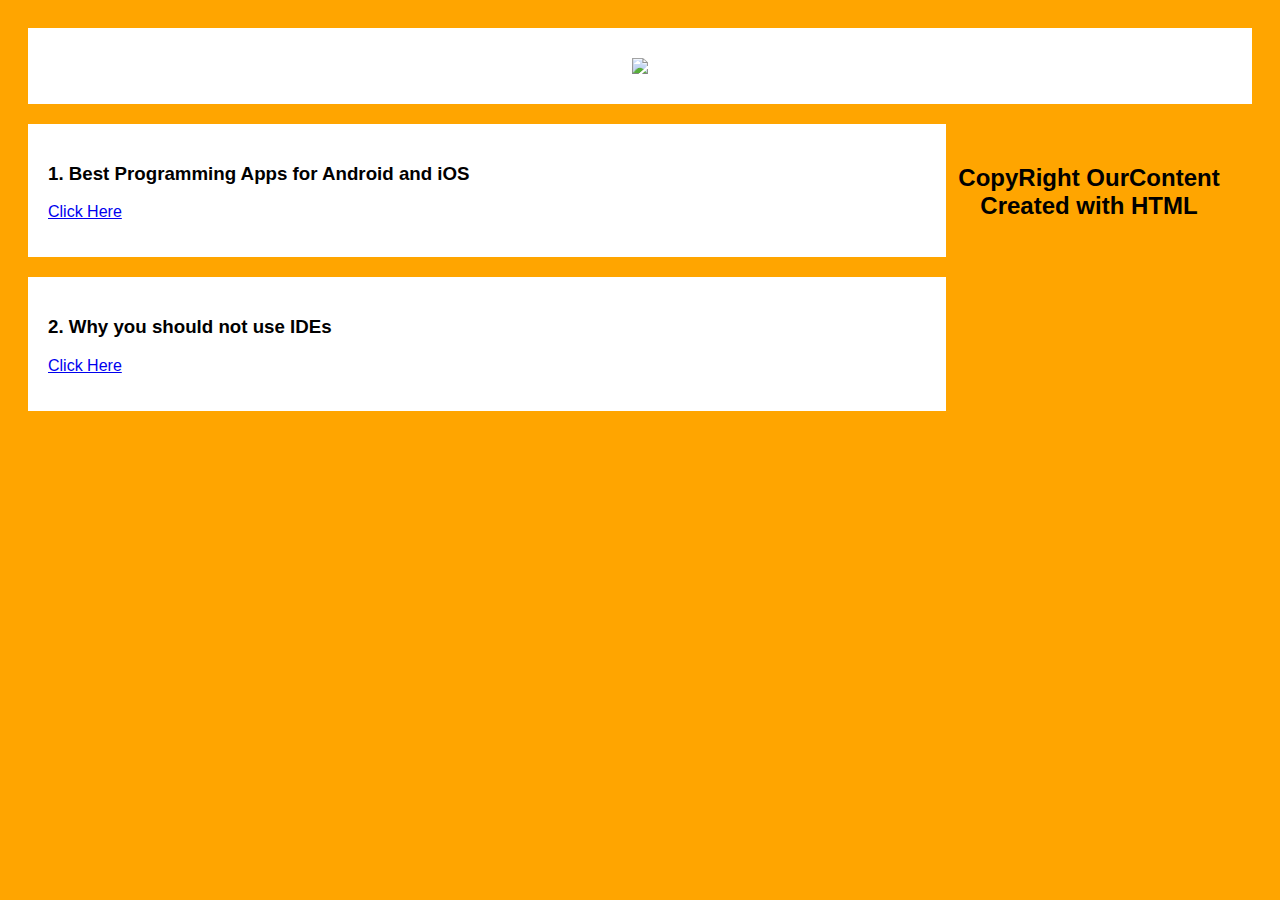
==== blog.html @ b3c0ff1b "Add files via upload" ====
<html>
<head>
<style>
body {
  font-family: Arial;
  padding: 20px;
  background:orange;
}

.card {
    background-color: white;
    padding: 20px;
    margin-top: 20px;
}
.header {
  padding: 30px;
  font-size: 40px;
  text-align: center;
  background: white;
}

.leftcolumn {
  float: left;
  width: 75%;
}

.fakeimg {
  background-color: #aaa;
  width: 100%;
  padding: 20px;
}

.footer {
  padding: 20px;
  text-align: center;
  background: orange;
  margin-top: 20px;
}

@media screen and (max-width: 800px) {
  .leftcolumn, .rightcolumn {
    width: 100%;
    padding: 0;
  }
}
</style>
</head>
<body>
<div class="header">
  <img src ="images/logo.png">
</div>
<div class="row">
  <div class="leftcolumn">
    <div class="card">
<h3>1. Best Programming Apps for Android and iOS</h3>
<p><a href = "program.html">Click Here</a></p></div>
    <div class ="card">
<h3>2. Why you should not use IDEs</h3>
<p><a href = "editor.html">Click Here</a></p></div>
   </div>
</div>
<div class="footer">
  <h2>CopyRight OurContent<br>Created with HTML</h2>
</div>
</body>
</html>
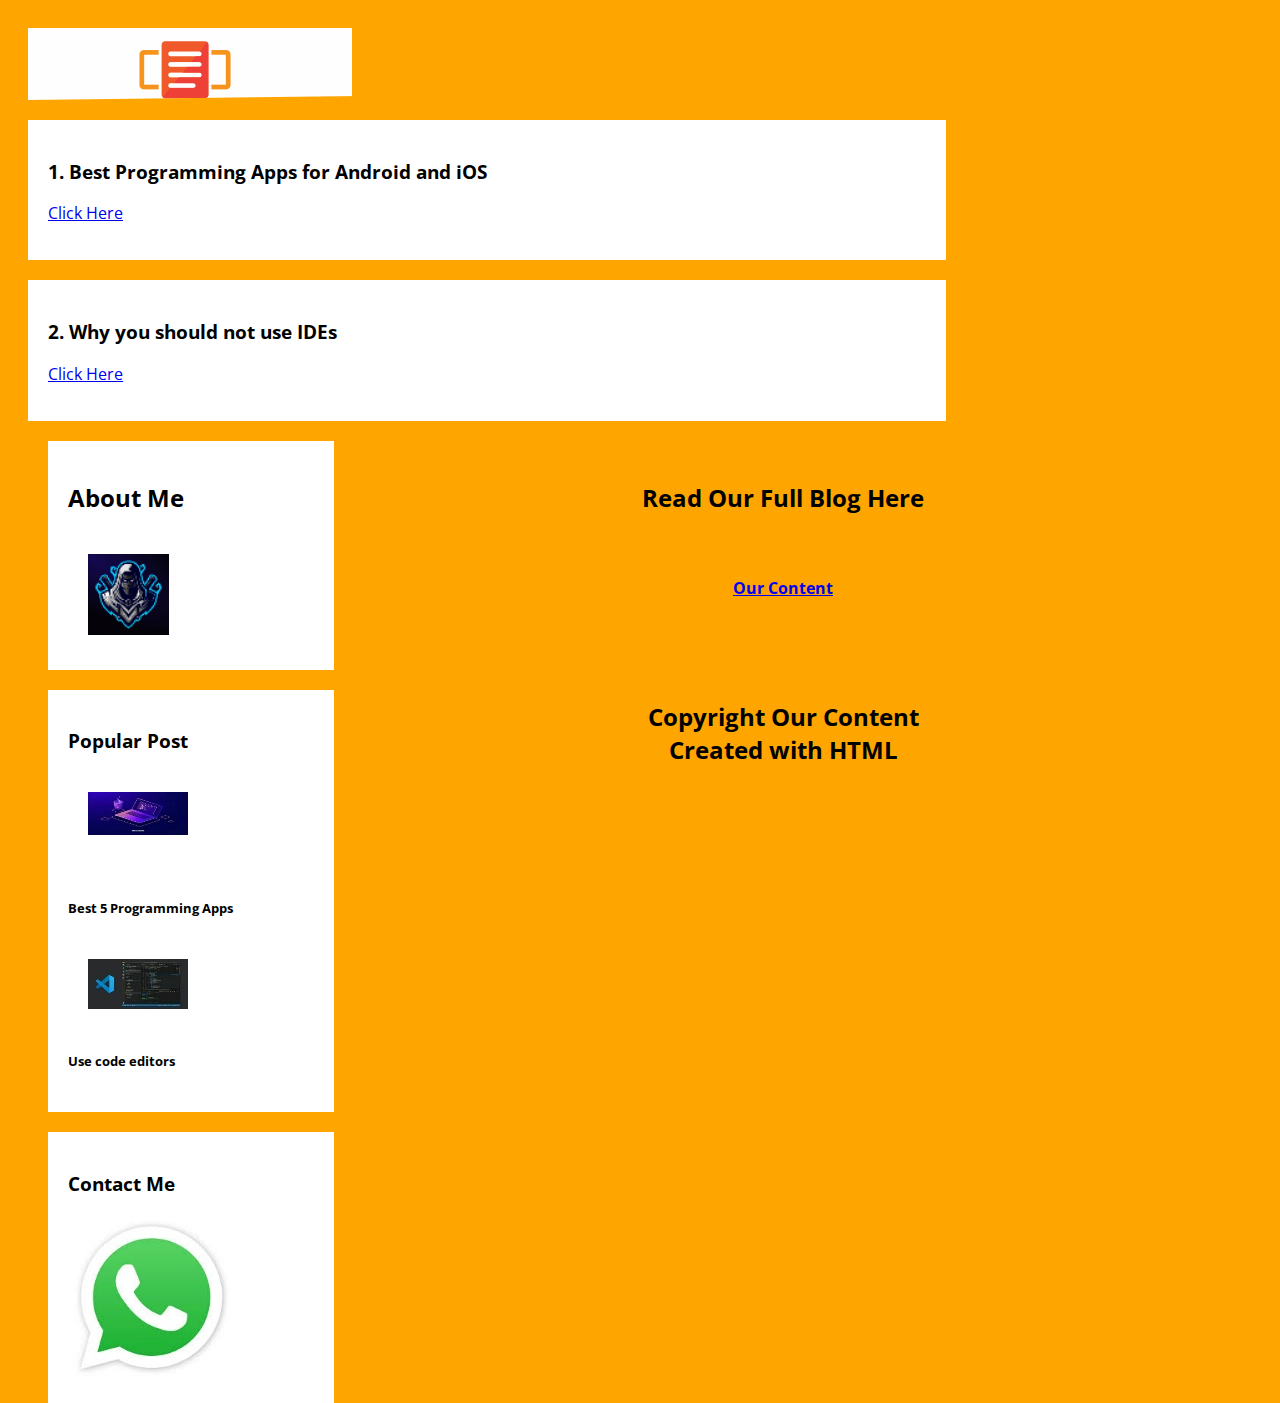
==== commit b10511aa: "Add files via upload" ====
--- a/blog.html
+++ b/blog.html
@@ -1,49 +1,7 @@
 <html>
 <head>
-<style>
-body {
-  font-family: Arial;
-  padding: 20px;
-  background:orange;
-}
-
-.card {
-    background-color: white;
-    padding: 20px;
-    margin-top: 20px;
-}
-.header {
-  padding: 30px;
-  font-size: 40px;
-  text-align: center;
-  background: white;
-}
-
-.leftcolumn {
-  float: left;
-  width: 75%;
-}
-
-.fakeimg {
-  background-color: #aaa;
-  width: 100%;
-  padding: 20px;
-}
-
-.footer {
-  padding: 20px;
-  text-align: center;
-  background: orange;
-  margin-top: 20px;
-}
-
-@media screen and (max-width: 800px) {
-  .leftcolumn, .rightcolumn {
-    width: 100%;
-    padding: 0;
-  }
-}
-</style>
+<link rel="stylesheet" type="text/css" href="style.css">
+<link href="https://fonts.googleapis.com/css?family=Open+Sans" rel="stylesheet">
 </head>
 <body>
 <div class="header">
@@ -59,8 +17,33 @@
 <p><a href = "editor.html">Click Here</a></p></div>
    </div>
 </div>
+</div>
+  </div>
+  <div class="rightcolumn">
+    <div class="card">
+      <h2>About Me</h2>
+      <div class="fakeimg" style="height:100px;"><img src = "images/profile.png"></div>
+      <p></p>
+    </div>
+    <div class="card">
+      <h3>Popular Post</h3>
+      <div class="fakeimg"><a href = "program.html"><img src = "images/program-100.jpg"></a> </div><br>
+      <h5>Best 5 Programming Apps</h5>
+      <div class="fakeimg"><a href = "editor.html"><img src = "images/editor-100.jpg"></a></div>
+      <h5>Use code editors</h5>
+    </div>
+    <div class="card">
+      <h3>Contact Me</h3>
+      <a href = "https://wa.link/kfzb33"><img src = "images/wa.jpg"></a>
+    </div>
+  </div>
+</div>
+
 <div class="footer">
-  <h2>CopyRight OurContent<br>Created with HTML</h2>
+<h2>Read Our Full Blog Here</h2><br><a href = "blog.html"><h4>Our Content</h4></a>
+</div>
+<div class="footer">
+  <h2>Copyright Our Content<br>Created with HTML</h2>
 </div>
 </body>
 </html>--- a/style.css
+++ b/style.css
@@ -0,0 +1,120 @@
+*{
+    box-sizing: border-box;
+    font-family: 'Open Sans', sans-serif;
+}
+.header {
+    width: 100%;
+    height: 8vh;
+    background: linear-gradient(57 deg,red, yellow, );
+    clip-path: polygon(0% 0%, 100% 0%, 100% 80%, 0% 100%);
+
+}
+nav{
+    width: 100%; height: 100px;
+    /*background-color:  red;*/
+    display: flex; color: white;
+    
+}
+.logo{
+    width: 50%;
+    height: 100px;
+}
+
+.logo h1{
+    line-height: 100px;
+    padding-left: 50px;
+}
+
+.menu{
+    width: 50%; height: 100px;
+}
+
+.menu ul{
+    width: 100%;
+    height: 100px;
+    display: flex;
+    flex-direction: row;
+    justify-content: space-around;
+    align-items:  center;
+}
+
+.menu ul li{
+    list-style: none;
+    font-size: 12px;
+    font-weight: bold;
+    text-transform: uppercase;
+}
+
+section{ display: flex;  }
+
+.leftside { width: 45%; height: auto; overflow: hidden; margin-top: 20px;}
+
+.leftside img{  width: 600px;  height: 500px; }
+
+.rightside{ width: 55%; height: 300px; color: white; text-align: center; margin-top: 80px; padding: 40px;}
+
+.rightside h1{ text-align: center;
+    color: #ffffff;
+    font-size: 50px;
+    font-weight: 900;
+    text-transform: uppercase; } 
+
+.rightside p {  
+    font-size: 1.1rem; padding: 30px 0; }
+
+.rightside button{   font-size: 17px;
+    font-weight: 600;
+    color: white;
+    text-transform: uppercase;
+    background: linear-gradient(57deg, #00C6A7 , #1E4D92 ); 
+    border-radius: 4px 4px 4px 4px;
+    padding: 20px 35px ; 
+}
+
+
+
+.rightside button:hover{
+      background: linear-gradient(57deg, #1E4D92, #00C6A7 );   
+}
+
+body {
+  font-family:Helvetica;
+  padding: 20px;
+  background: orange;
+}
+
+.leftcolumn { 
+  float: left;
+  width: 75%;
+}
+
+.rightcolumn {
+  float: left;
+  width: 25%;
+  padding-left: 20px;
+}
+
+.fakeimg {
+  background-color: white;
+  width: 85%;
+  padding: 20px;
+}
+
+.card {
+  background-color: white;
+  padding: 20px;
+  margin-top: 20px;
+}
+
+.row:after {
+  content: "";
+  display: table;
+  clear: both;
+}
+
+.footer {
+  padding: 20px;
+  text-align: center;
+  background: ;
+  margin-top: 20px;
+}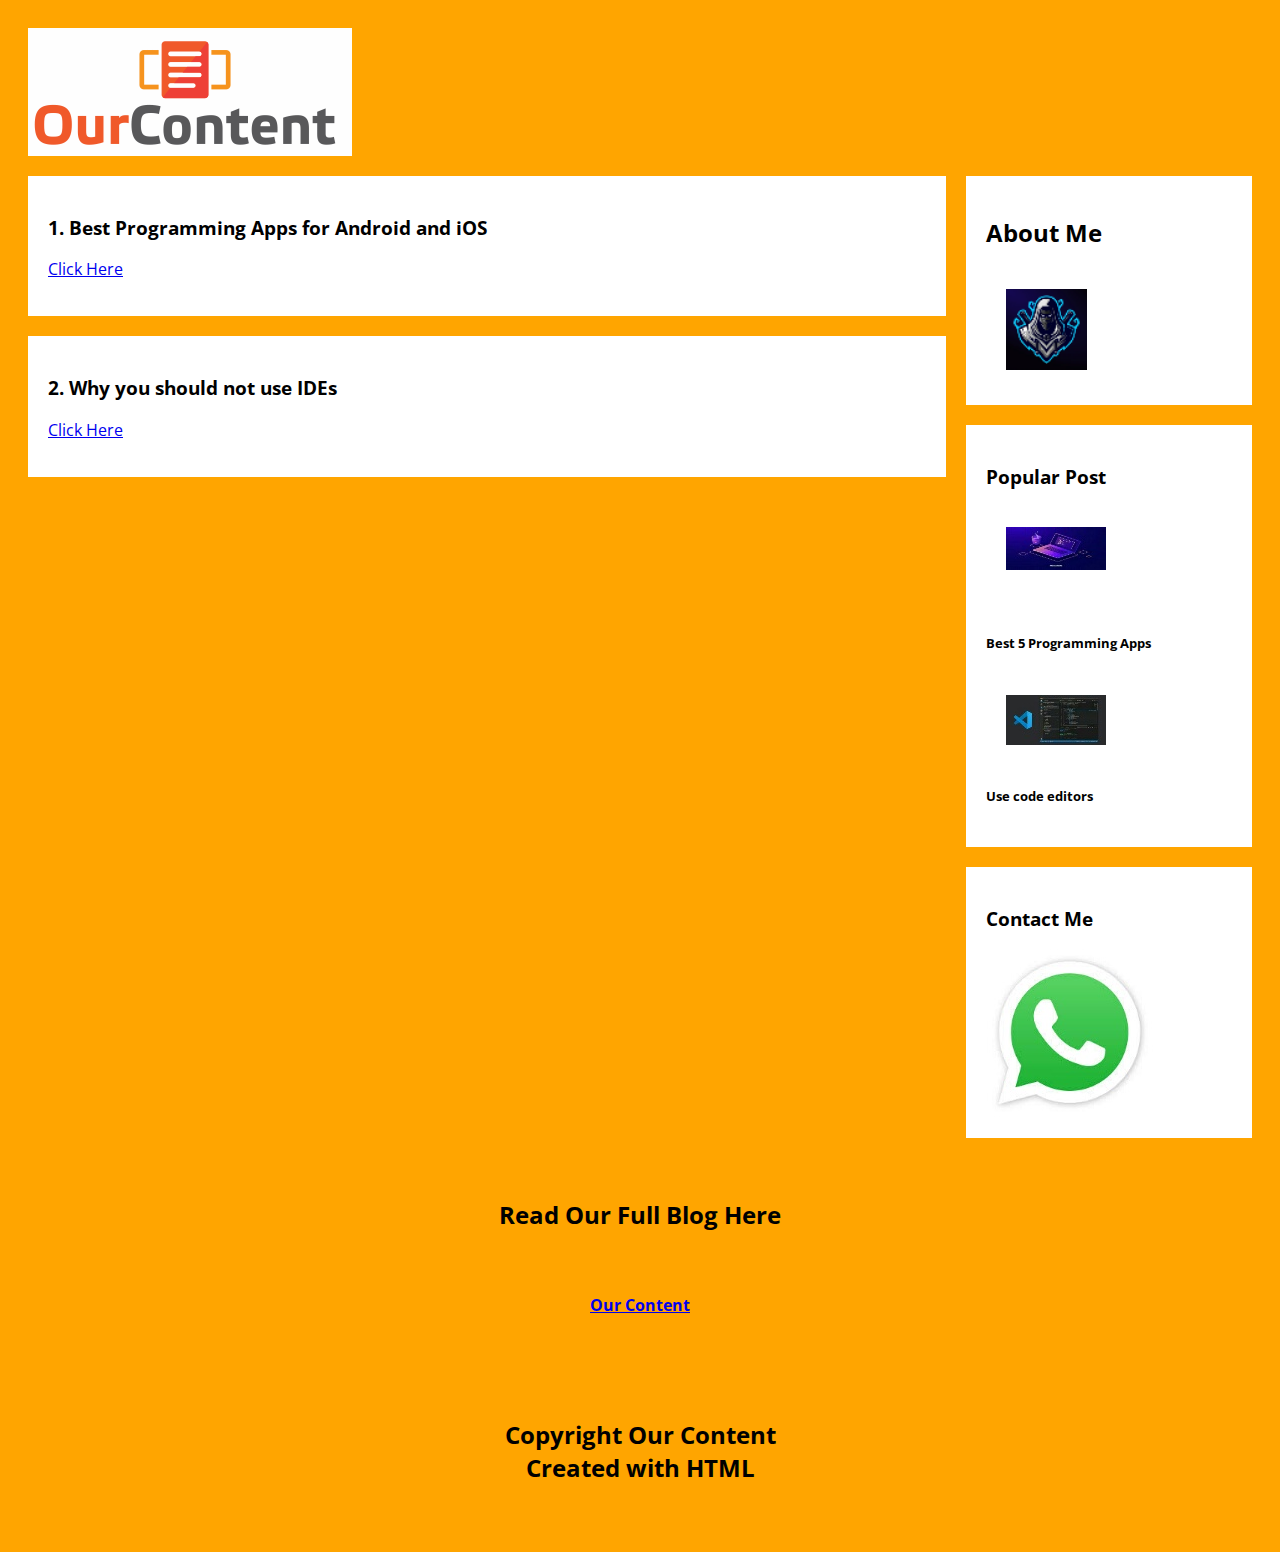
==== commit 0f62319a: "Add files via upload" ====
--- a/blog.html
+++ b/blog.html
@@ -4,7 +4,7 @@
 <link href="https://fonts.googleapis.com/css?family=Open+Sans" rel="stylesheet">
 </head>
 <body>
-<div class="header">
+<div class="nonheader">
   <img src ="images/logo.png">
 </div>
 <div class="row">
@@ -16,9 +16,6 @@
 <h3>2. Why you should not use IDEs</h3>
 <p><a href = "editor.html">Click Here</a></p></div>
    </div>
-</div>
-</div>
-  </div>
   <div class="rightcolumn">
     <div class="card">
       <h2>About Me</h2>
--- a/style.css
+++ b/style.css
@@ -4,7 +4,7 @@
 }
 .header {
     width: 100%;
-    height: 8vh;
+    height: 15vh;
     background: linear-gradient(57 deg,red, yellow, );
     clip-path: polygon(0% 0%, 100% 0%, 100% 80%, 0% 100%);
 
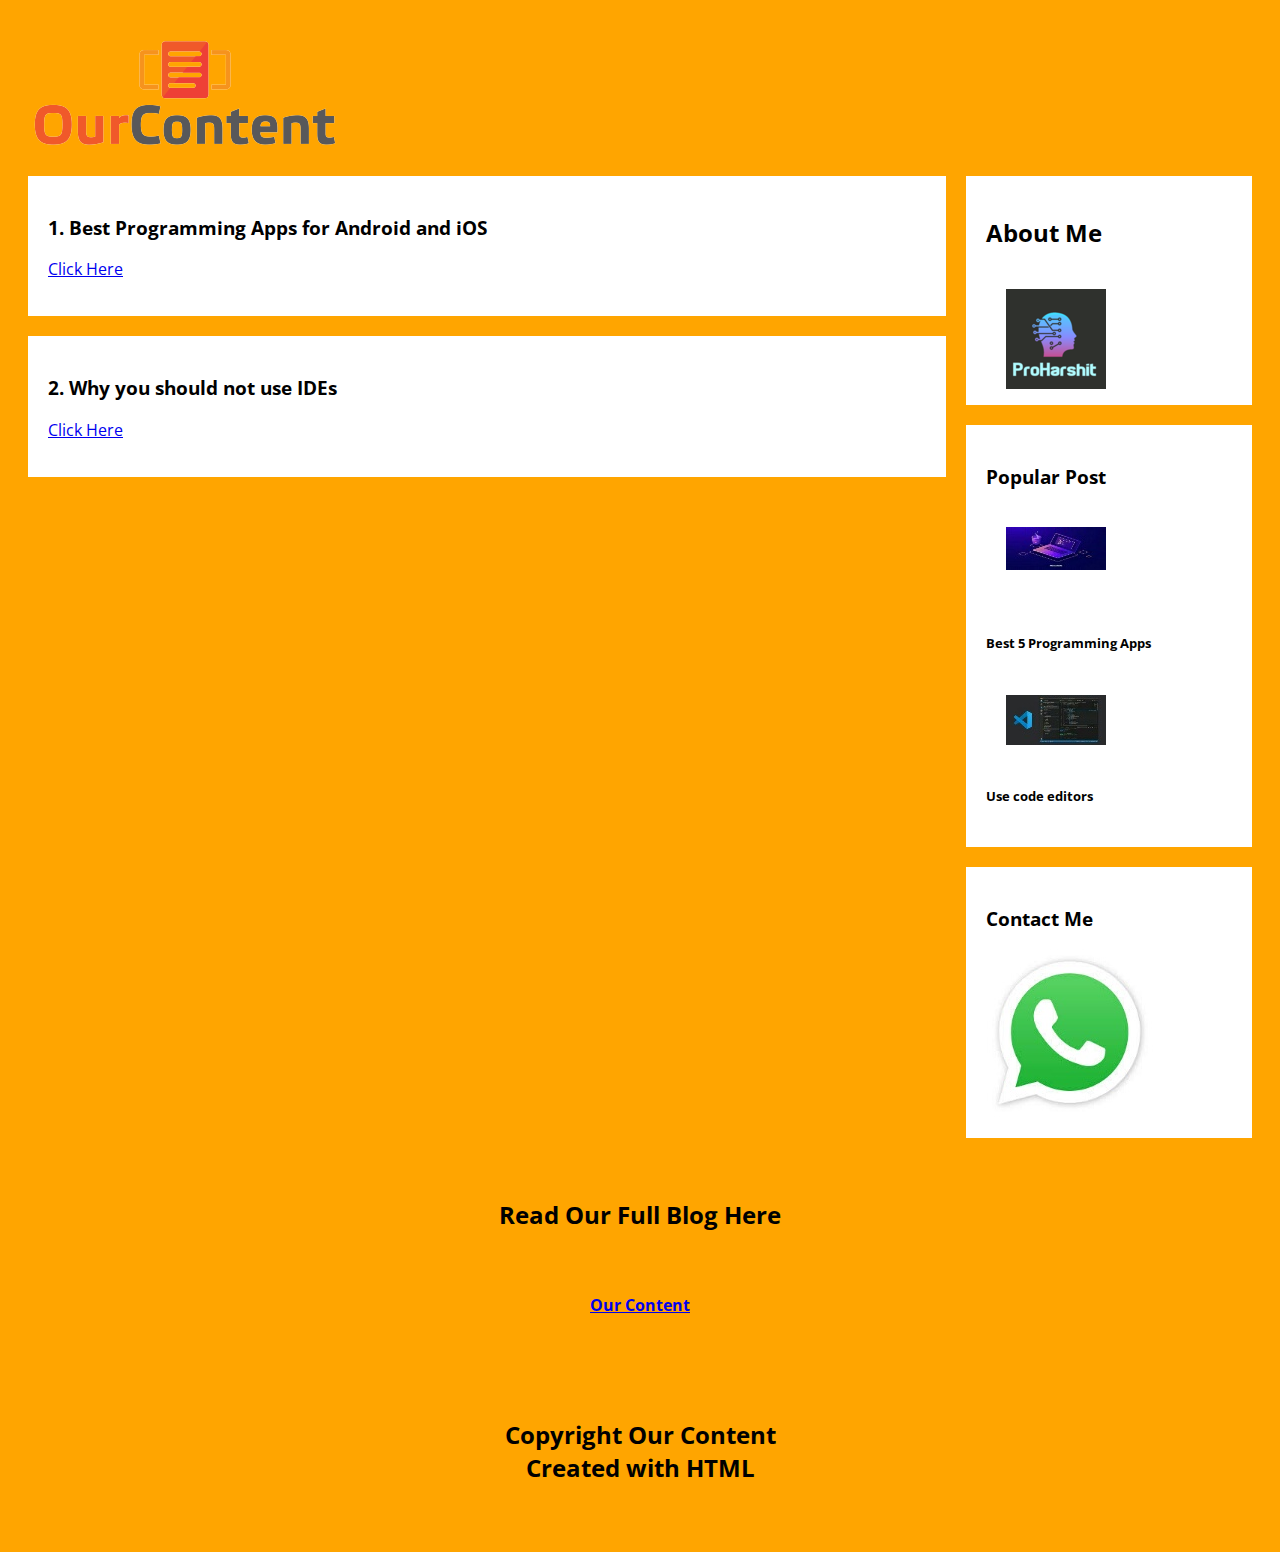
==== commit f7358733: "Add files via upload" ====
--- a/blog.html
+++ b/blog.html
@@ -1,5 +1,6 @@
 <html>
 <head>
+<meta name="viewport" content="width=device-width, initial-scale=1">
 <link rel="stylesheet" type="text/css" href="style.css">
 <link href="https://fonts.googleapis.com/css?family=Open+Sans" rel="stylesheet">
 </head>
--- a/style.css
+++ b/style.css
@@ -2,83 +2,9 @@
     box-sizing: border-box;
     font-family: 'Open Sans', sans-serif;
 }
-.header {
-    width: 100%;
-    height: 15vh;
-    background: linear-gradient(57 deg,red, yellow, );
-    clip-path: polygon(0% 0%, 100% 0%, 100% 80%, 0% 100%);
-
-}
-nav{
-    width: 100%; height: 100px;
-    /*background-color:  red;*/
-    display: flex; color: white;
-    
-}
-.logo{
-    width: 50%;
-    height: 100px;
-}
-
-.logo h1{
-    line-height: 100px;
-    padding-left: 50px;
-}
-
-.menu{
-    width: 50%; height: 100px;
-}
-
-.menu ul{
-    width: 100%;
-    height: 100px;
-    display: flex;
-    flex-direction: row;
-    justify-content: space-around;
-    align-items:  center;
-}
-
-.menu ul li{
-    list-style: none;
-    font-size: 12px;
-    font-weight: bold;
-    text-transform: uppercase;
-}
-
-section{ display: flex;  }
-
-.leftside { width: 45%; height: auto; overflow: hidden; margin-top: 20px;}
-
-.leftside img{  width: 600px;  height: 500px; }
-
-.rightside{ width: 55%; height: 300px; color: white; text-align: center; margin-top: 80px; padding: 40px;}
-
-.rightside h1{ text-align: center;
-    color: #ffffff;
-    font-size: 50px;
-    font-weight: 900;
-    text-transform: uppercase; } 
-
-.rightside p {  
-    font-size: 1.1rem; padding: 30px 0; }
-
-.rightside button{   font-size: 17px;
-    font-weight: 600;
-    color: white;
-    text-transform: uppercase;
-    background: linear-gradient(57deg, #00C6A7 , #1E4D92 ); 
-    border-radius: 4px 4px 4px 4px;
-    padding: 20px 35px ; 
-}
-
-
-
-.rightside button:hover{
-      background: linear-gradient(57deg, #1E4D92, #00C6A7 );   
-}
 
 body {
-  font-family:Helvetica;
+  font-family:Open Sans;
   padding: 20px;
   background: orange;
 }
@@ -117,4 +43,11 @@
   text-align: center;
   background: ;
   margin-top: 20px;
+}
+
+@media screen and (max-width: 800px) {
+  .leftcolumn, .rightcolumn {
+    width: 100%;
+    padding: 0;
+  }
 }